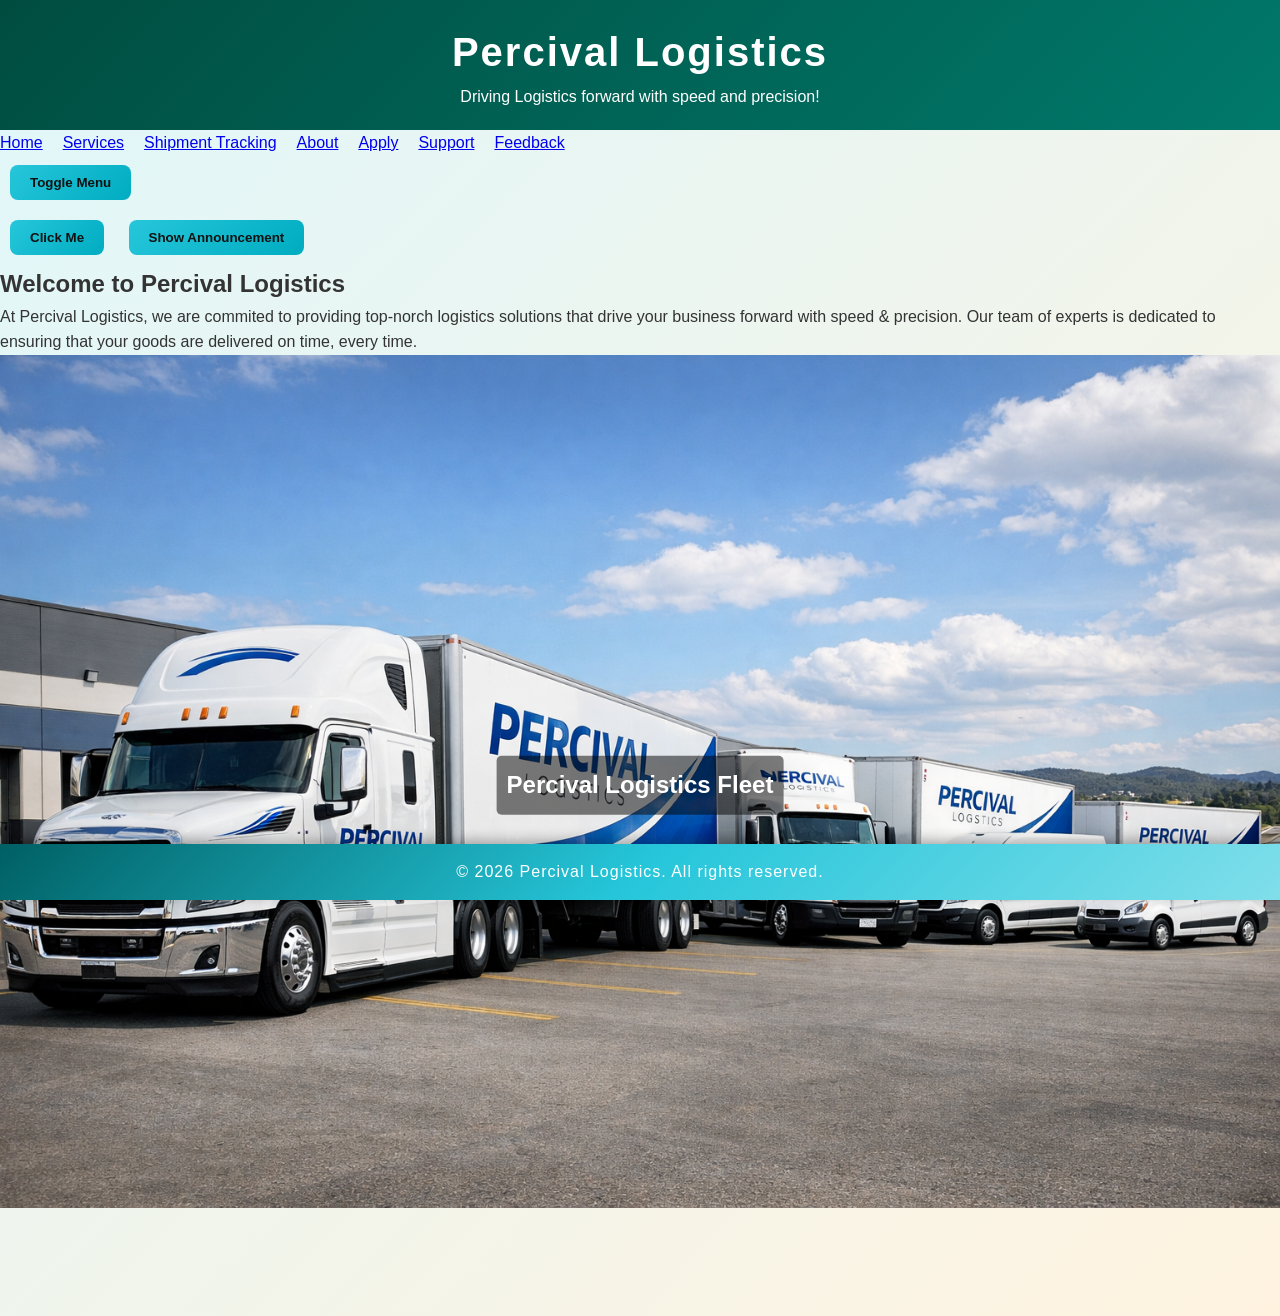
==== index.html @ 87e09876 "html" ====
<!DOCTYPE html>
<html lang="en">
<head>
    <meta charset="UTF-8">
    <meta name="viewport" content="width=device-width, initial-scale=1.0">
    <title>Percival Logistics</title>
    <link rel="stylesheet" href="style.css">
</head>    
<body>
    <header>
        <h1>Percival Logistics</h1>
        <p>Driving Logistics forward with speed and precision!</p>
    </header>

    <nav id="navMenu">
    <ul>
      <li><a href="index.html">Home</a></li>
      <li><a href="services.html">Services</a></li>
      <li><a href="shipment.html">Shipment Tracking</a></li>
      <li><a href="about.html">About</a></li>
      <li><a href="apply.html">Apply</a></li>
      <li><a href="support.html">Support</a></li>
      <li><a href="feedback.html">Feedback</a></li>
    </ul>
    <button id="toggleMenu">Toggle Menu</button>
 </nav>  


  <!-- Interactive Button -->
  <button id="colorButton">Click Me</button>

  <!-- Modal -->
  <div id="announcementModal" class="modal">
    <div class="modal-content">
      <span id="closeModal">&times;</span>
      <h2>Company Announcement</h2>
      <p>We are expanding our fleet this summer!</p>
    </div>
  </div>

  <button id="openModal">Show Announcement</button>

    <main>
        <h2>Welcome to Percival Logistics</h2>
        <p>At Percival Logistics, we are commited to providing top-norch logistics solutions that drive your business forward with speed & precision. 
            Our team of experts is dedicated to ensuring that your goods are delivered on time, every time.</p>
           <div class=" image-container">
         <img src="Copilot_20260324_233658.png" alt="percival logistics fleet" width="1250" height="1100">
         <div class=" overlay-text">Percival Logistics Fleet</div>
    </main>
    <footer>
        <p>&copy; 2026 Percival Logistics. All rights reserved.</p>
    </footer>

    <script src="script.js"></script>
</body>
</html>
---- style.css ----
/* Global Styles */
* {
  margin: 0;
  padding: 0;
  box-sizing: border-box;
}

/* Body */
body {
  font-family: 'Poppins', sans-serif;
  background: linear-gradient(135deg, #e0f7fa, #fff3e0);
  color: #333;
  line-height: 1.6;
}

/* Header / Navigation */
header {
  background: linear-gradient(135deg, #004d40, #00796b);
  color: #fff;
  padding: 20px;
  text-align: center;
}

header h1 {
  font-size: 2.5rem;
  letter-spacing: 2px;
}

/* Hero section */
.hero {
  background: url('truck-banner.jpg') center/cover no-repeat;
  height: 350px;
  display: flex;
  align-items: center;
  justify-content: center;
  color: #fff;
  text-shadow: 0 2px 6px rgba(0,0,0,0.6);
}

.hero h2 {
  font-size: 2rem;
}

/* Service cards */
.card-container {
  display: grid;
  grid-template-columns: repeat(auto-fit, minmax(280px, 1fr));
  gap: 25px;
  padding: 40px;
}

.card {
  background: #fff;
  border-radius: 12px;
  box-shadow: 0 6px 18px rgba(0,0,0,0.1);
  padding: 20px;
  transition: transform 0.3s ease, box-shadow 0.3s ease;
}

.card:hover {
  transform: translateY(-5px);
  box-shadow: 0 10px 25px rgba(0,0,0,0.15);
}

.card h3 {
  color: #004d40;
  margin-bottom: 10px;
}

/* Buttons */
button, .btn {
  display: inline-block;
  padding: 12px 20px;
  background: linear-gradient(135deg, #26c6da, #00acc1);
  border: none;
  border-radius: 8px;
  color: #111;
  font-weight: bold;
  cursor: pointer;
  transition: transform 0.2s ease, box-shadow 0.2s ease;
}

button:hover, .btn:hover {
  transform: translateY(-2px);
  box-shadow: 0 6px 15px rgba(255,111,97,0.5);
}

body {
  font-family: Arial, sans-serif;
}

nav ul {
  list-style: none;
  display: flex;
  gap: 20px;
}

nav ul.hidden {
  display: none;
}

button {
  padding: 10px 20px;
  margin: 10px;
  cursor: pointer;
}

.modal {
  display: none;
  position: fixed;
  top: 0; left: 0;
  width: 100%; height: 100%;
  background: rgba(0,0,0,0.6);
}

.modal-content {
  background: #fff;
  margin: 15% auto;
  padding: 20px;
  width: 300px;
  border-radius: 5px;
}

#closeModal {
  float: right;
  cursor: pointer;
  font-size: 20px;
}


/* Luxury application & feedback forms */
form {
  max-width: 600px;
  margin: 40px auto;
  padding: 25px;
  background: linear-gradient(135deg, #111, #2c3e50);
  border-radius: 12px;
  box-shadow: 0 8px 20px rgba(0,0,0,0.4);
  color: #fff;
}

.image-container {
  position: relative;   /* allows child elements to be positioned inside */
  display: inline-block;
}

.image-container img {
  width: 100%;          /* make image responsive */
  height: auto;
}

.overlay-text {
  position: absolute;   /* position relative to the container */
  top: 50%;             /* vertical placement */
  left: 50%;            /* horizontal placement */
  transform: translate(-50%, -50%); /* center the text */
  color: white;         /* text color */
  font-size: 24px;      /* adjust size */
  font-weight: bold;
  background: rgba(0,0,0,0.5); /* semi-transparent background for readability */
  padding: 10px;
  border-radius: 5px;
}


/* Fixed footer */
footer {
  position: fixed;
  bottom: 0;
  left: 0;
  width: 100%;
  background: linear-gradient(135deg, #006064, #26c6da, #80deea); /* teal & aqua tones */
  color: #fff;
  text-align: center;
  padding: 15px 25px;
  font-family: 'Poppins', sans-serif;
  font-weight: 500;
  letter-spacing: 1px;
  box-shadow: 0 -4px 12px rgba(0,0,0,0.3);
  z-index: 1000;
}

footer a {
  color: #fff;
  text-decoration: none;
  margin: 0 10px;
  transition: color 0.3s ease;
}

footer a:hover {
  color: #004d40; /* deep teal accent */
}

/* Prevent overlap with fixed footer */
main {
  padding-bottom: 100px; /* adjust to footer height */
}

/* Application Form - cool modern styling */
form {
  max-width: 600px;
  margin: 40px auto;
  padding: 30px;
  background: linear-gradient(135deg, #e0f7fa, #ffffff); /* light aqua gradient */
  border-radius: 12px;
  box-shadow: 0 8px 20px rgba(0,0,0,0.2);
  color: #004d40;
}

form h2 {
  text-align: center;
  margin-bottom: 20px;
  color: #006064;
  font-weight: bold;
  letter-spacing: 1px;
}

form label {
  display: block;
  margin-bottom: 8px;
  font-weight: 500;
  color: #004d40;
}

form input, form textarea, form select {
  width: 100%;
  padding: 12px;
  margin-bottom: 18px;
  border: 1px solid #26c6da;
  border-radius: 8px;
  background: #f9f9f9;
  color: #333;
  transition: all 0.3s ease;
}

form input:focus, form textarea:focus, form select:focus {
  border-color: #006064;
  box-shadow: 0 0 8px rgba(0,96,100,0.4);
  outline: none;
}

/* Attractive submit button */
form button {
  width: 100%;
  padding: 14px;
  background: linear-gradient(135deg, #26c6da, #00acc1);
  border: none;
  border-radius: 8px;
  color: #fff;
  font-weight: bold;
  cursor: pointer;
  transition: transform 0.2s ease, box-shadow 0.2s ease;
}

form button:hover {
  transform: translateY(-2px);
  box-shadow: 0 6px 15px rgba(0,172,193,0.5);
}
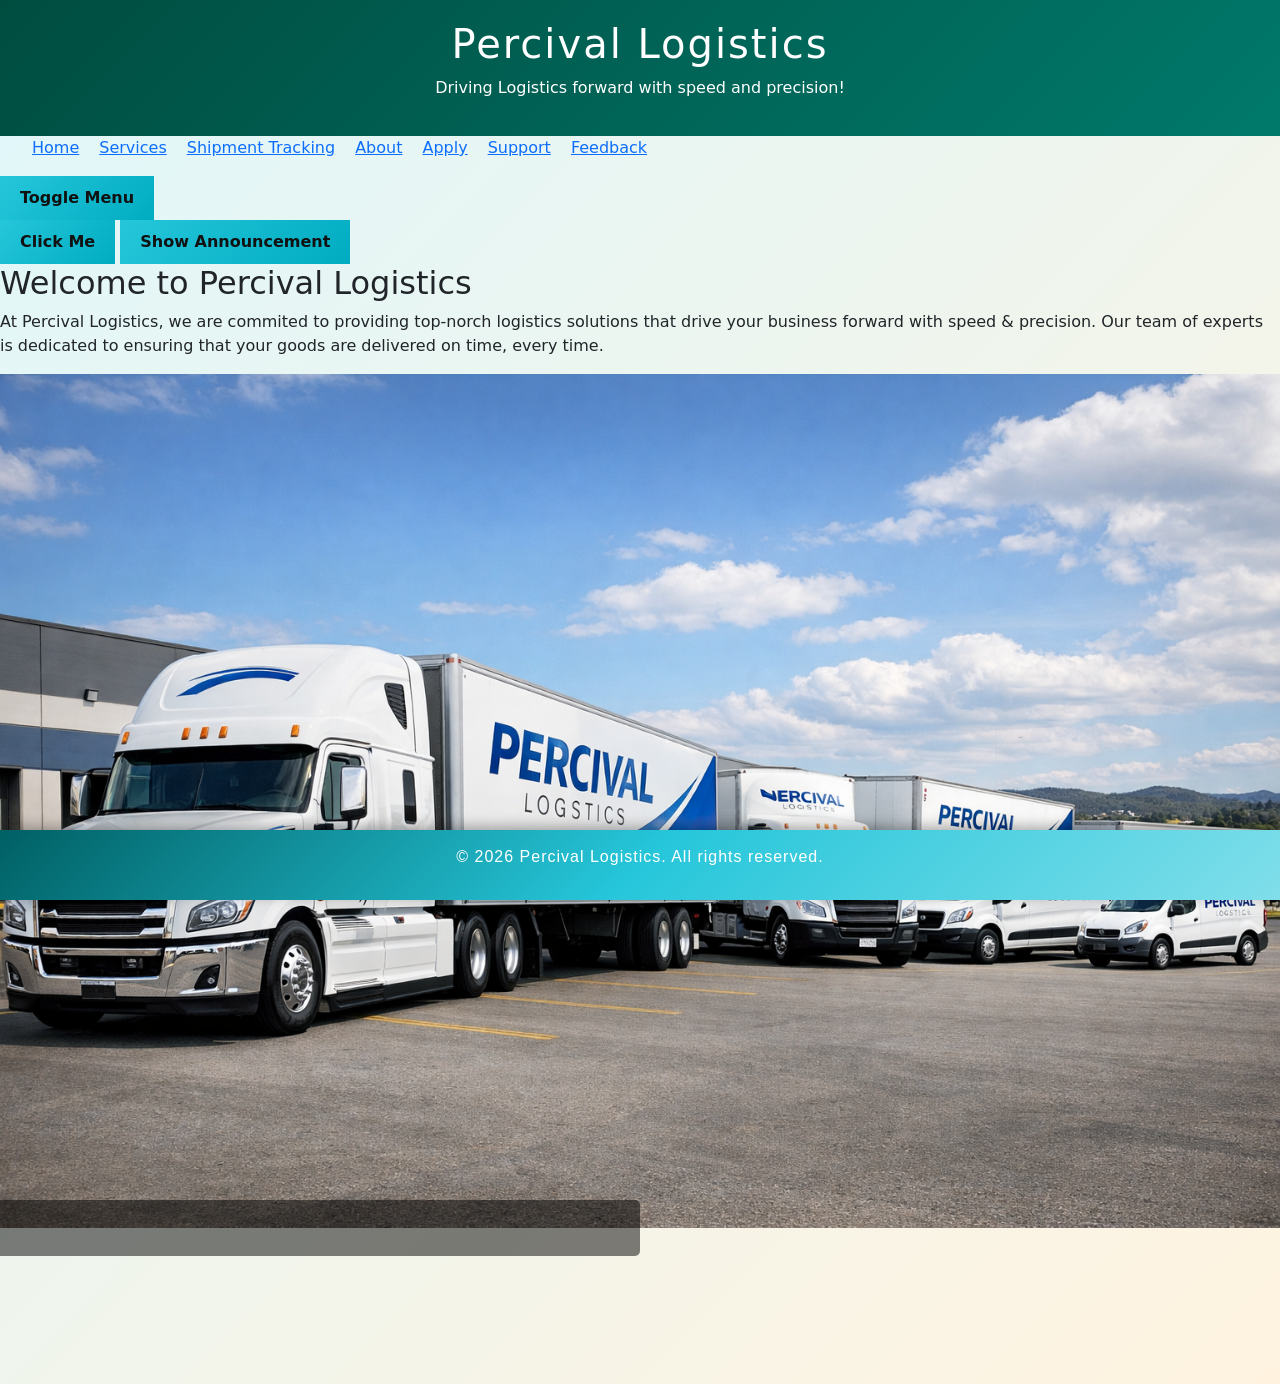
==== commit 55bd30b6: "bootsrap" ====
--- a/index.html
+++ b/index.html
@@ -5,6 +5,8 @@
     <meta name="viewport" content="width=device-width, initial-scale=1.0">
     <title>Percival Logistics</title>
     <link rel="stylesheet" href="style.css">
+    <!-- Bootstrap CSS --> 
+    <link href="https://cdn.jsdelivr.net/npm/bootstrap@5.3.0/dist/css/bootstrap.min.css" rel="stylesheet"> 
 </head>    
 <body>
     <header>
--- a/style.css
+++ b/style.css
@@ -150,7 +150,7 @@
 }
 
 .overlay-text {
-  position: absolute;   /* position relative to the container */
+  position: top;   /* position relative to the container */
   top: 50%;             /* vertical placement */
   left: 50%;            /* horizontal placement */
   transform: translate(-50%, -50%); /* center the text */
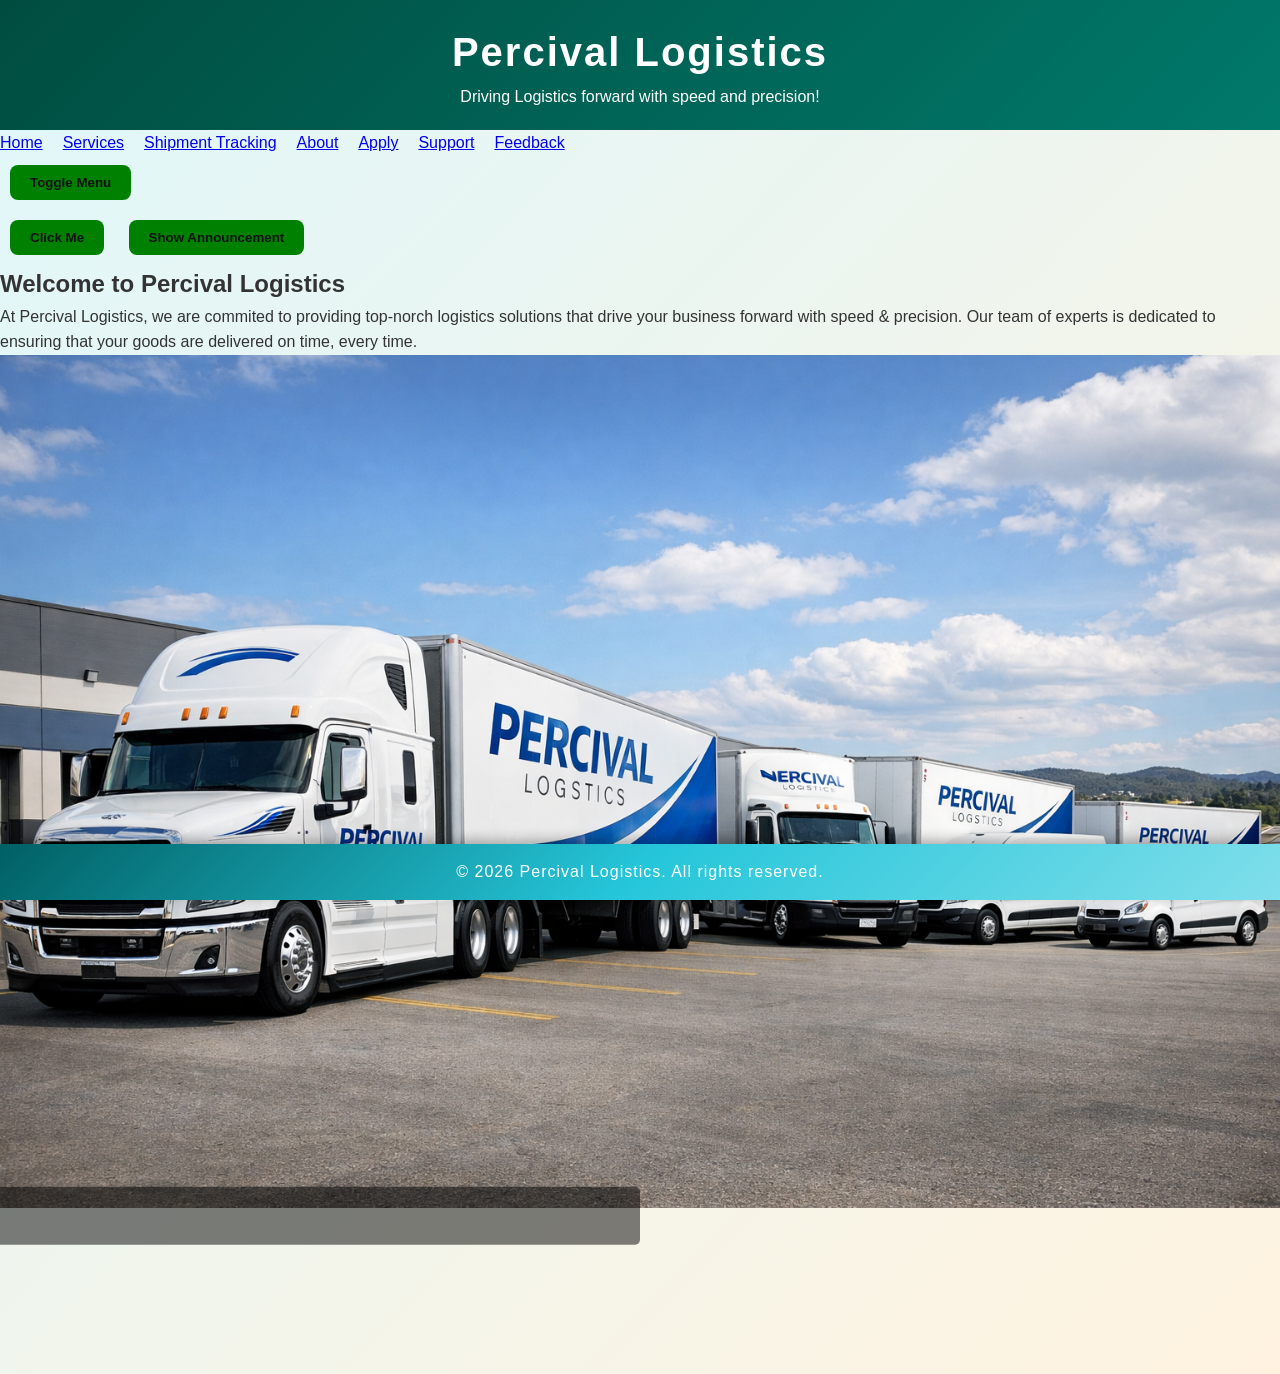
==== commit c9f995a5: "boot" ====
--- a/index.html
+++ b/index.html
@@ -5,8 +5,6 @@
     <meta name="viewport" content="width=device-width, initial-scale=1.0">
     <title>Percival Logistics</title>
     <link rel="stylesheet" href="style.css">
-    <!-- Bootstrap CSS --> 
-    <link href="https://cdn.jsdelivr.net/npm/bootstrap@5.3.0/dist/css/bootstrap.min.css" rel="stylesheet"> 
 </head>    
 <body>
     <header>
--- a/style.css
+++ b/style.css
@@ -71,7 +71,7 @@
 button, .btn {
   display: inline-block;
   padding: 12px 20px;
-  background: linear-gradient(135deg, #26c6da, #00acc1);
+  background: linear-gradient(135deg, green , green);
   border: none;
   border-radius: 8px;
   color: #111;
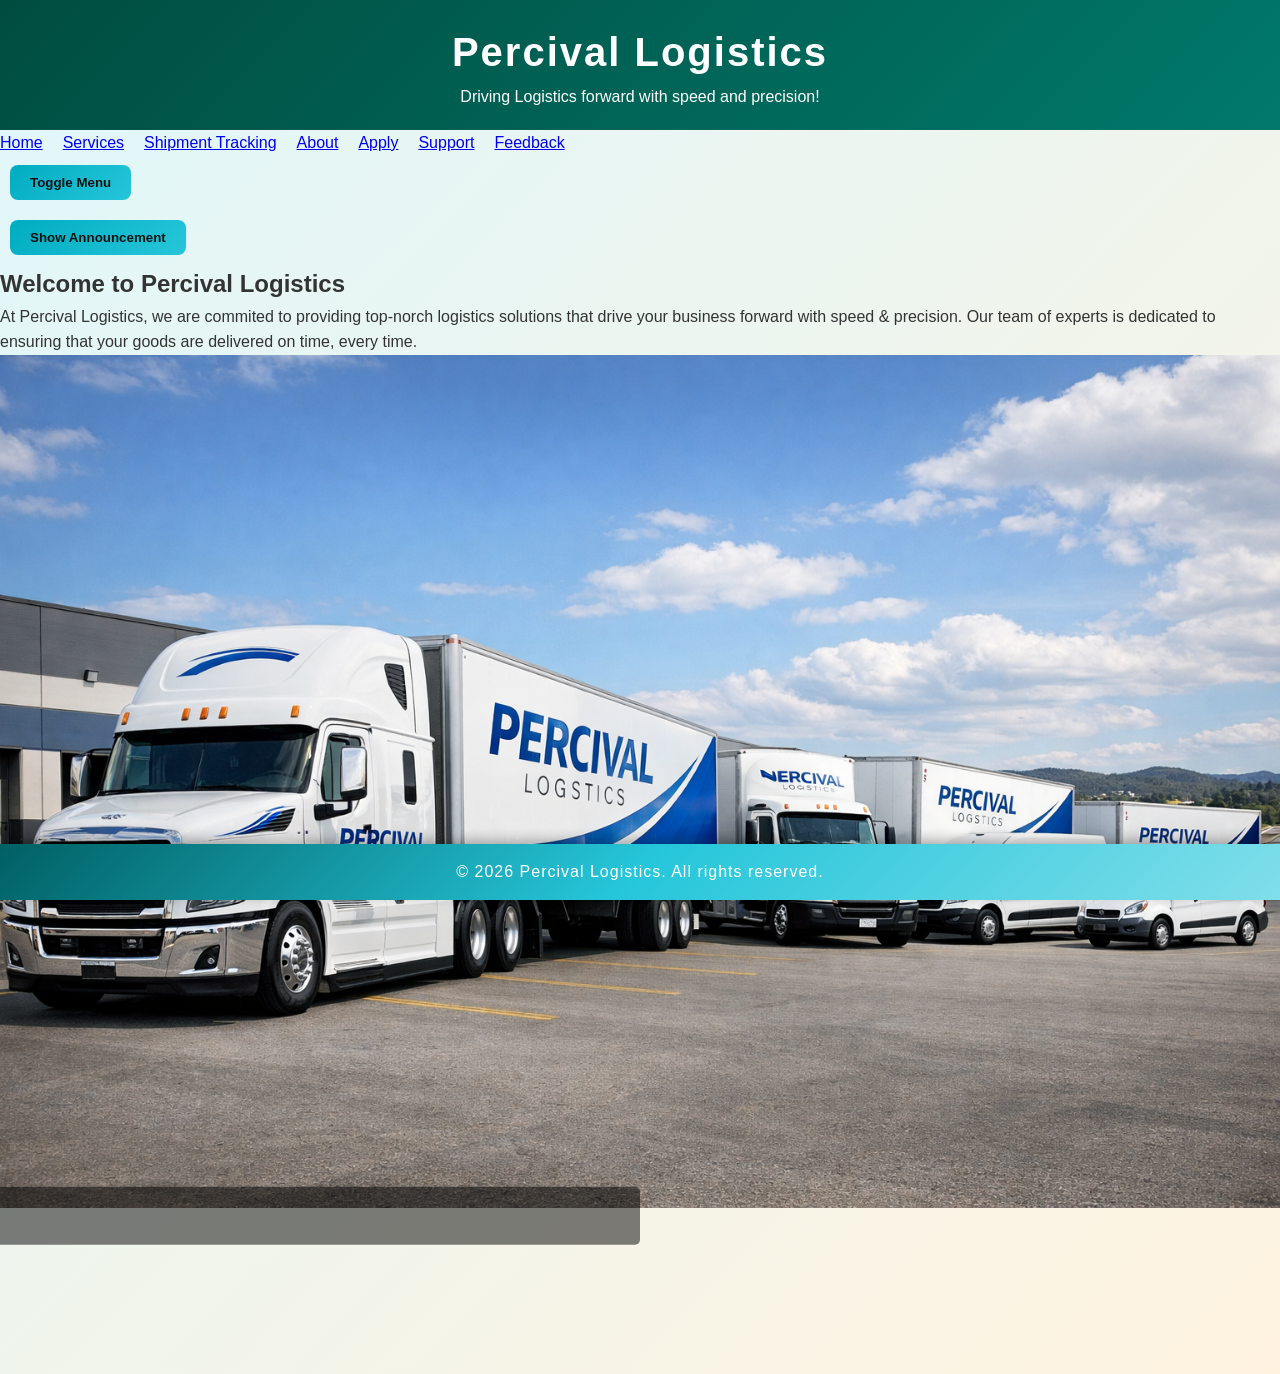
==== commit 8df3c6a6: "removed click me" ====
--- a/index.html
+++ b/index.html
@@ -25,9 +25,6 @@
     <button id="toggleMenu">Toggle Menu</button>
  </nav>  
 
-
-  <!-- Interactive Button -->
-  <button id="colorButton">Click Me</button>
 
   <!-- Modal -->
   <div id="announcementModal" class="modal">
--- a/style.css
+++ b/style.css
@@ -71,7 +71,9 @@
 button, .btn {
   display: inline-block;
   padding: 12px 20px;
-  background: linear-gradient(135deg, green , green);
+  outline: none;
+  outline: none;
+  background: linear-gradient(135deg, #00acc1 , #26c6da);
   border: none;
   border-radius: 8px;
   color: #111;
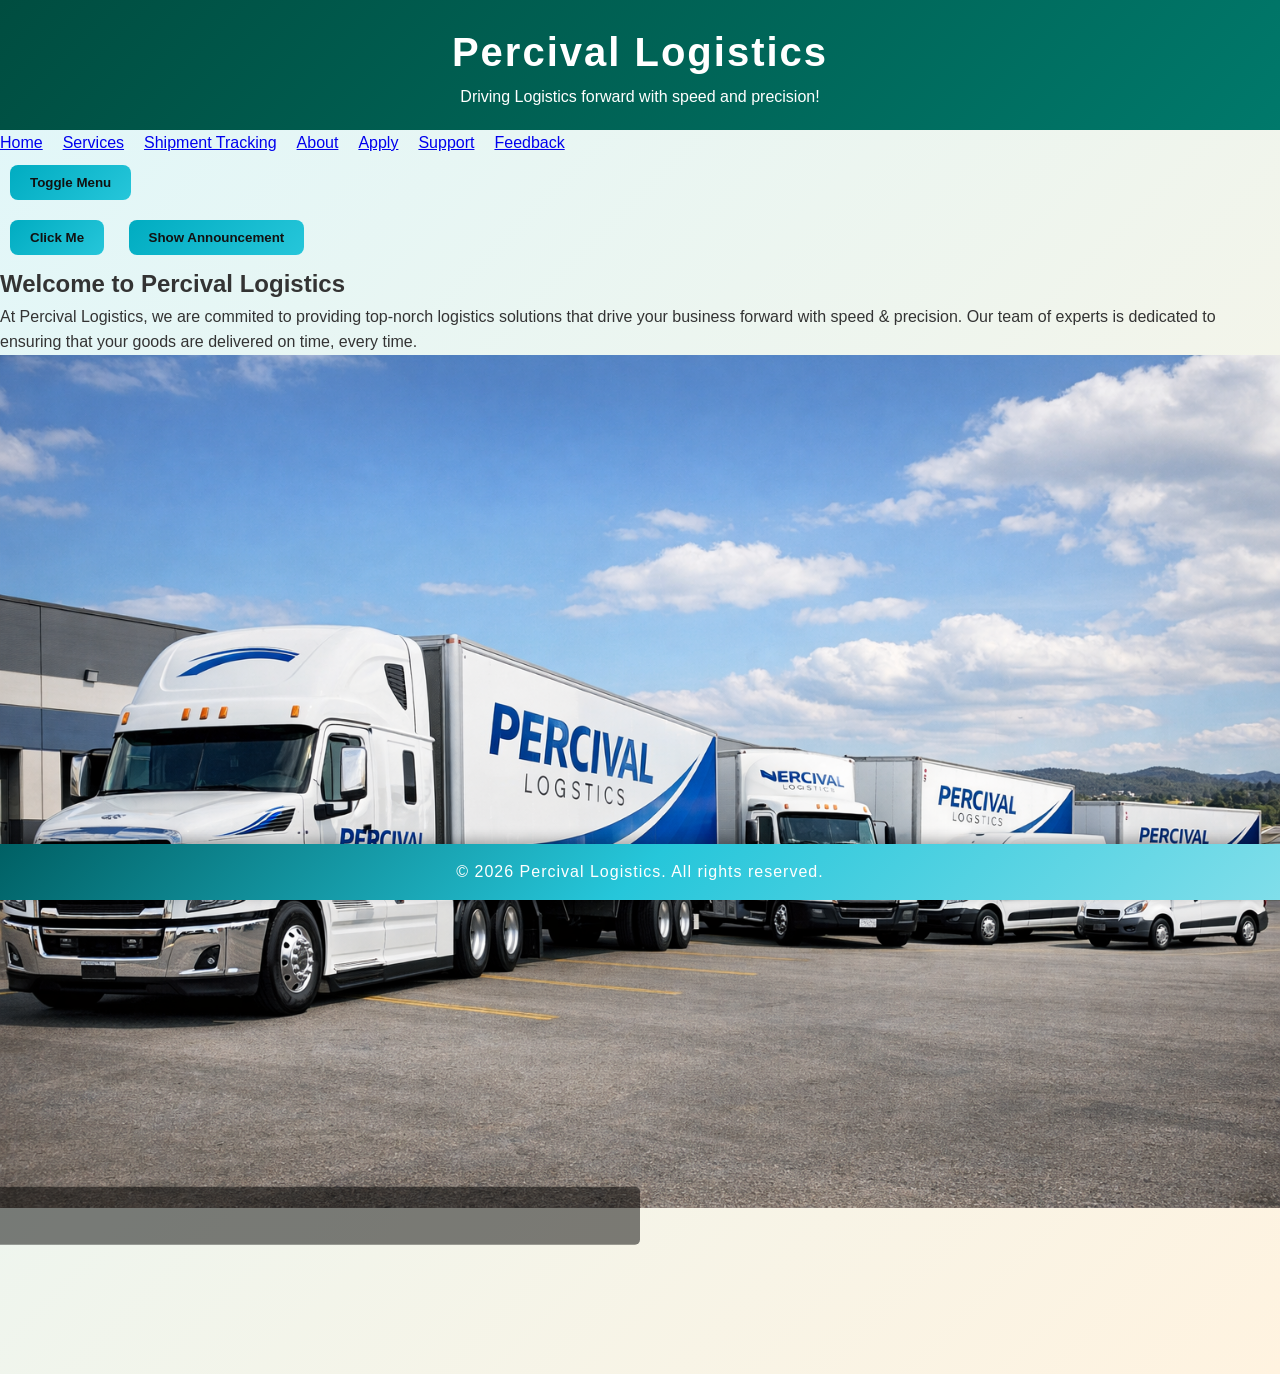
==== commit 4dfe56ac: "click me" ====
--- a/index.html
+++ b/index.html
@@ -25,6 +25,7 @@
     <button id="toggleMenu">Toggle Menu</button>
  </nav>  
 
+<button id="clickMe">Click Me</button>
 
   <!-- Modal -->
   <div id="announcementModal" class="modal">
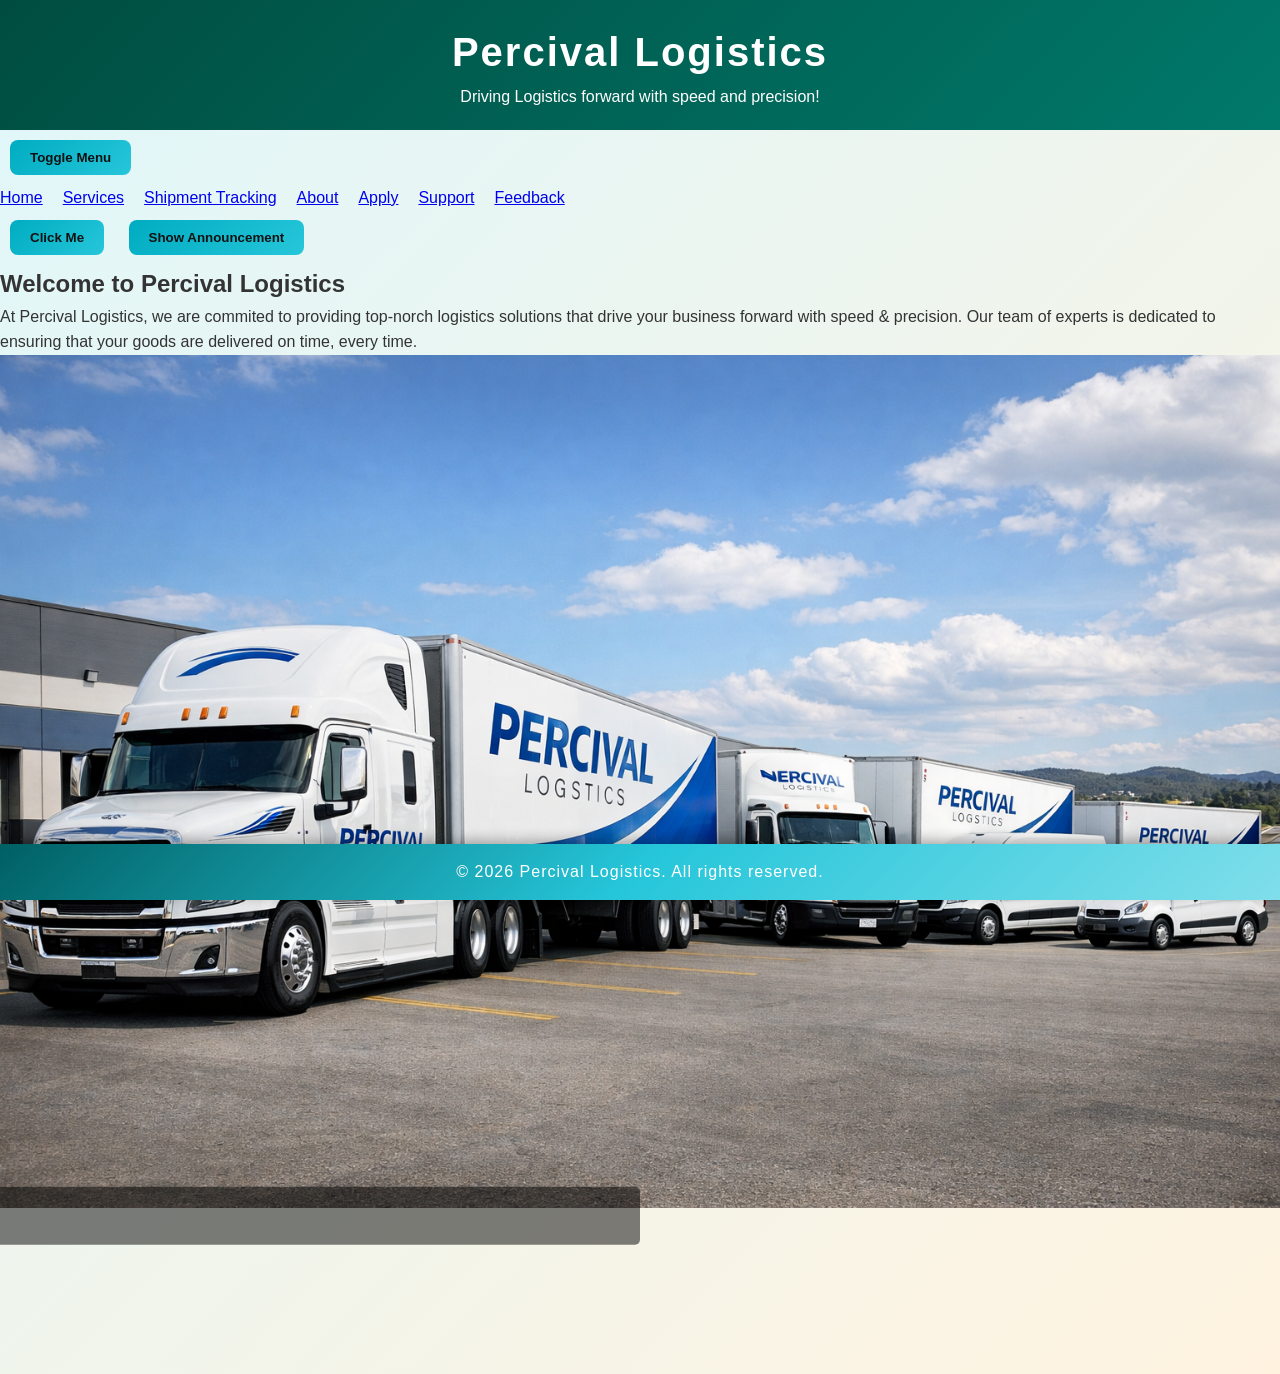
==== commit ea7afd35: "toggle" ====
--- a/index.html
+++ b/index.html
@@ -12,7 +12,9 @@
         <p>Driving Logistics forward with speed and precision!</p>
     </header>
 
-    <nav id="navMenu">
+<!-- Toggle Menu button -->
+<button id="toggleMenu">Toggle Menu</button>
+<nav id="navMenu" class="hidden">
     <ul>
       <li><a href="index.html">Home</a></li>
       <li><a href="services.html">Services</a></li>
@@ -22,21 +24,22 @@
       <li><a href="support.html">Support</a></li>
       <li><a href="feedback.html">Feedback</a></li>
     </ul>
-    <button id="toggleMenu">Toggle Menu</button>
- </nav>  
+</nav>  
 
+
+<!-- Click Me button -->
 <button id="clickMe">Click Me</button>
 
-  <!-- Modal -->
-  <div id="announcementModal" class="modal">
-    <div class="modal-content">
-      <span id="closeModal">&times;</span>
-      <h2>Company Announcement</h2>
-      <p>We are expanding our fleet this summer!</p>
-    </div>
+<!-- Show Announcement button -->
+<button id="showAnnouncement">Show Announcement</button>
+<div id="announcementModal" style="display:none;">
+  <div class="modal-content">
+    <h2>Company Announcement</h2>
+    <p>🚚 We are expanding our fleet this summer!</p>
+    <button id="closeAnnouncement">Close</button>
   </div>
+</div>
 
-  <button id="openModal">Show Announcement</button>
 
     <main>
         <h2>Welcome to Percival Logistics</h2>
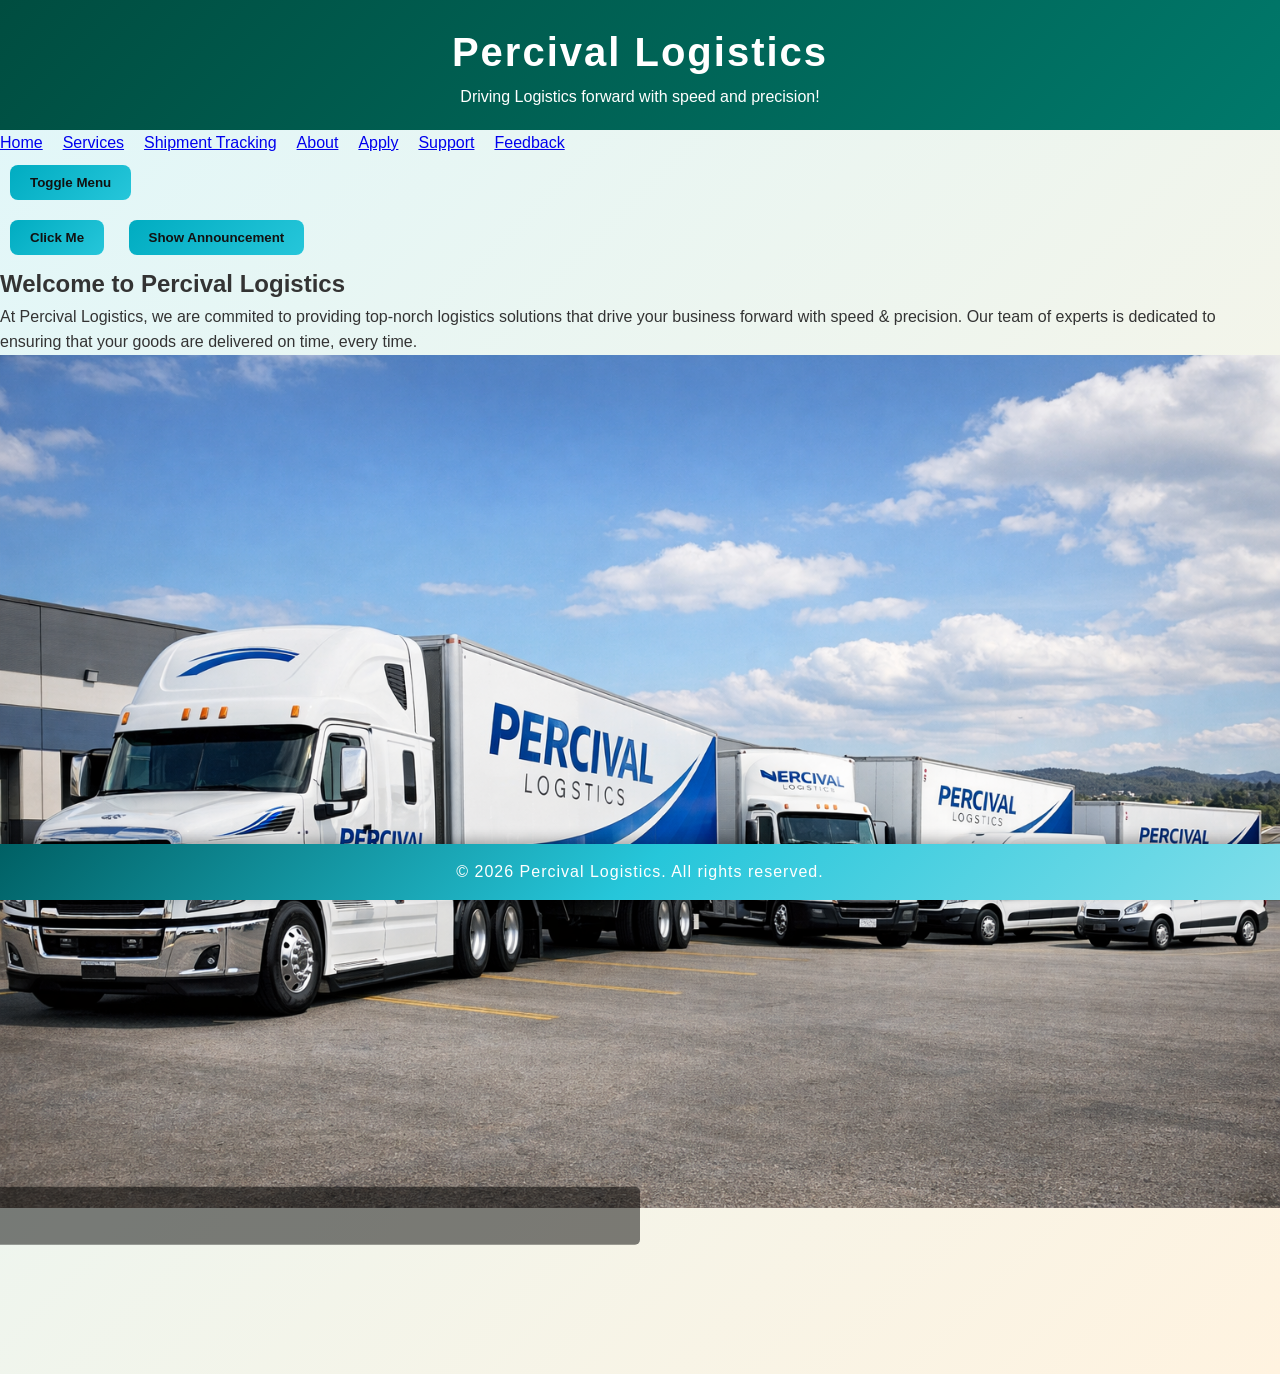
==== commit f62079cc: "toggle" ====
--- a/index.html
+++ b/index.html
@@ -13,7 +13,6 @@
     </header>
 
 <!-- Toggle Menu button -->
-<button id="toggleMenu">Toggle Menu</button>
 <nav id="navMenu" class="hidden">
     <ul>
       <li><a href="index.html">Home</a></li>
@@ -24,8 +23,8 @@
       <li><a href="support.html">Support</a></li>
       <li><a href="feedback.html">Feedback</a></li>
     </ul>
+    <button id="toggleMenu">Toggle Menu</button>
 </nav>  
-
 
 <!-- Click Me button -->
 <button id="clickMe">Click Me</button>
